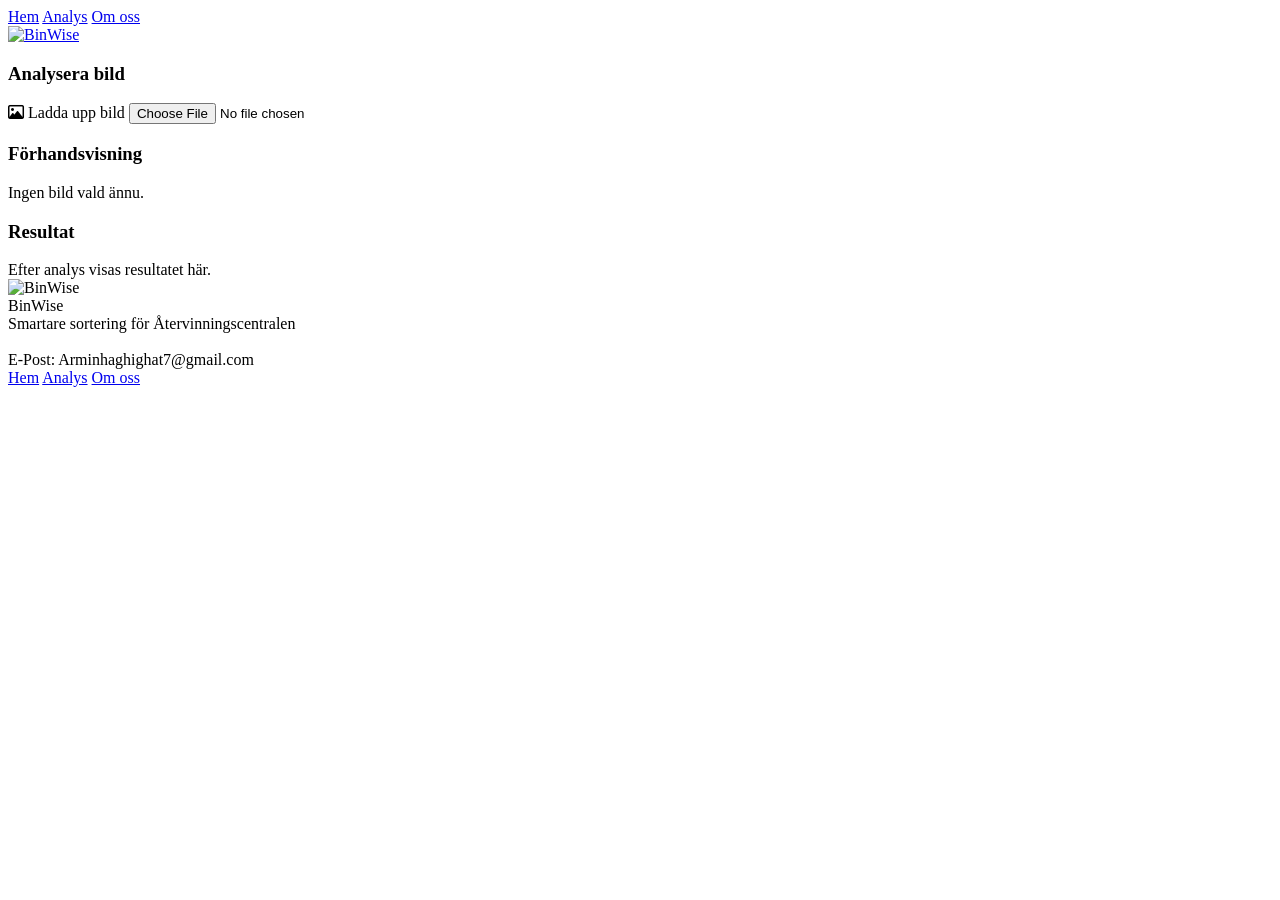
==== waste-ai-app/frontend/analys.html @ 369323a1 "first clean commit" ====
<!doctype html>
<html lang="sv">
<head>
  <meta charset="utf-8" />
  <meta name="viewport" content="width=device-width, initial-scale=1" />
  <title>BinWise - Analys</title>
  <link rel="icon" type="image/png" href="/reference-images/binwise_white.png" />
  <link rel="stylesheet" href="/static/styles.css" />
  <link rel="stylesheet" href="https://cdnjs.cloudflare.com/ajax/libs/font-awesome/6.5.2/css/all.min.css" />
</head>
<body>
  <header class="site-header">
    <div class="header-wrap">
      <div class="nav-shell">
        <nav class="nav-links">
          <a class="nav-link" href="/hem">Hem</a>
          <a class="nav-link active" href="/analys">Analys</a>
          <a class="nav-link" href="/om-oss">Om oss</a>
        </nav>
      </div>

      <a href="/hem" class="brand-anchor" aria-label="BinWise">
        <img src="/reference-images/binwise_white.png" alt="BinWise" class="brand-logo">
      </a>
    </div>
  </header>

  <main>
    <section class="section">
      <div class="wrap">
        <div class="glass-card hero-card">
          <h3 class="section-card-title">Analysera bild</h3>
          <div class="row">
            <label class="upload-btn">
              <i class="fa-regular fa-image"></i>
              <span>Ladda upp bild</span>
              <input id="file" type="file" accept="image/*">
            </label>
            <span id="status" class="muted"></span>
          </div>
        </div>

        <div class="glass-card">
          <h3 class="section-card-title">Förhandsvisning</h3>
          <div class="preview-frame">
            <img id="preview" alt="preview" style="display:none;" />
            <div id="noPreview" class="muted">Ingen bild vald ännu.</div>
          </div>
        </div>

        <div class="glass-card">
          <h3 class="section-card-title">Resultat</h3>
          <div id="result" class="muted">Efter analys visas resultatet här.</div>
        </div>
      </div>
    </section>
  </main>

  <footer class="site-footer">
    <div class="wrap footer-inner">
      <div>
        <div class="footer-brand-wrap">
          <img src="/reference-images/binwise_white.png" alt="BinWise" class="footer-logo">
          <div class="footer-brand">BinWise</div>
        </div>
        <div class="footer-text">Smartare sortering för Återvinningscentralen
           <br>  <br>
            E-Post: Arminhaghighat7@gmail.com
        </div>
      </div>

      <div class="footer-links">
        <a href="/hem">Hem</a>
        <a href="/analys">Analys</a>
        <a href="/om-oss">Om oss</a>
      </div>
    </div>
  </footer>

  <script>
    const fileInput = document.getElementById("file");
    const preview = document.getElementById("preview");
    const noPreview = document.getElementById("noPreview");
    const statusEl = document.getElementById("status");
    const resultEl = document.getElementById("result");

    let selectedFile = null;

    function setPreview(file) {
      if (!file) {
        preview.style.display = "none";
        noPreview.style.display = "block";
        return;
      }

      const url = URL.createObjectURL(file);
      preview.src = url;
      preview.style.display = "block";
      noPreview.style.display = "none";
    }

    function resetBeforeAnalyze() {
      statusEl.textContent = "";
      resultEl.textContent = "Efter analys visas resultatet här.";
    }

    async function analyzeSelectedFile() {
      if (!selectedFile) return;

      statusEl.textContent = "Analyserar...";

      try {
        const form = new FormData();
        form.append("file", selectedFile);

        const res = await fetch("/analyze", {
          method: "POST",
          body: form
        });

        const data = await res.json();
        renderApiResponse(data);

        statusEl.textContent = "Klar";
      } catch (err) {
        statusEl.textContent = "Fel vid anslutning";
        resultEl.textContent = "Fel.";
      }
    }

    fileInput.addEventListener("change", async () => {
      const f = fileInput.files?.[0];
      selectedFile = f || null;

      resetBeforeAnalyze();
      setPreview(selectedFile);

      if (selectedFile) {
        await analyzeSelectedFile();
      }
    });

    document.addEventListener("paste", async (event) => {
      const items = event.clipboardData?.items;
      if (!items) return;

      for (const item of items) {
        if (item.type && item.type.startsWith("image/")) {
          const blob = item.getAsFile();
          if (!blob) continue;

          const ext = blob.type.split("/")[1] || "png";
          selectedFile = new File([blob], `pasted-image.${ext}`, { type: blob.type });

          resetBeforeAnalyze();
          setPreview(selectedFile);
          await analyzeSelectedFile();
          break;
        }
      }
    });

    function renderPrimaryPrediction(predictions, backendNote, referenceImage) {
      if (!predictions || !predictions.length) {
        return `<div class="muted">Inget resultat.</div>`;
      }

      const first = predictions[0];
      const second = predictions.length > 1 ? predictions[1] : null;

      const secondBox = second
        ? `
          <div class="tip-box warning-box">
            <div class="tip-icon warning">
              <i class="fa-solid fa-lightbulb"></i>
            </div>
            <div class="tip-text">
              Det kan även vara <b>${second.label}</b>, men sannolikheten är lägre. För säkerhets skull kan du dubbelkolla med personal.
            </div>
          </div>
        `
        : "";

      const reuseBox = backendNote
        ? `
          <div class="tip-box success-box">
            <div class="tip-icon success">
              <i class="fa-solid fa-recycle"></i>
            </div>
            <div class="tip-text">${backendNote}</div>
          </div>
        `
        : "";

      const referenceBox = referenceImage
        ? `
          <div class="reference-image-box">
            <div class="reference-image-frame">
              <img src="${referenceImage}" alt="${first.label}">
            </div>
          </div>
        `
        : "";

      return `
        <div class="result-box">
          <div class="option-card">
            <div class="primary-result">${first.label}</div>
            <div class="primary-sub">Mest sannolika kategori</div>
            ${referenceBox}
          </div>
          ${secondBox}
          ${reuseBox}
        </div>
      `;
    }

    function renderApiResponse(data) {
      if (data.status === "no_guess") {
        const tips = (data.tips || []).map(t => `<span class="pill">${t}</span>`).join("");
        resultEl.innerHTML = `
          <div class="result-box">
            <div class="error-row">
              <i class="fa-solid fa-circle-xmark"></i>
              <b>${data.message || "Jag kan inte avgöra vad det är."}</b>
            </div>
            <div style="margin-top:10px;">${tips}</div>
          </div>
        `;
        return;
      }

      if (data.status === "ok" && data.predictions) {
        resultEl.innerHTML = renderPrimaryPrediction(
          data.predictions,
          data.note,
          data.reference_image
        );
        return;
      }

      resultEl.textContent = "Inget resultat.";
    }
  </script>
</body>
</html>
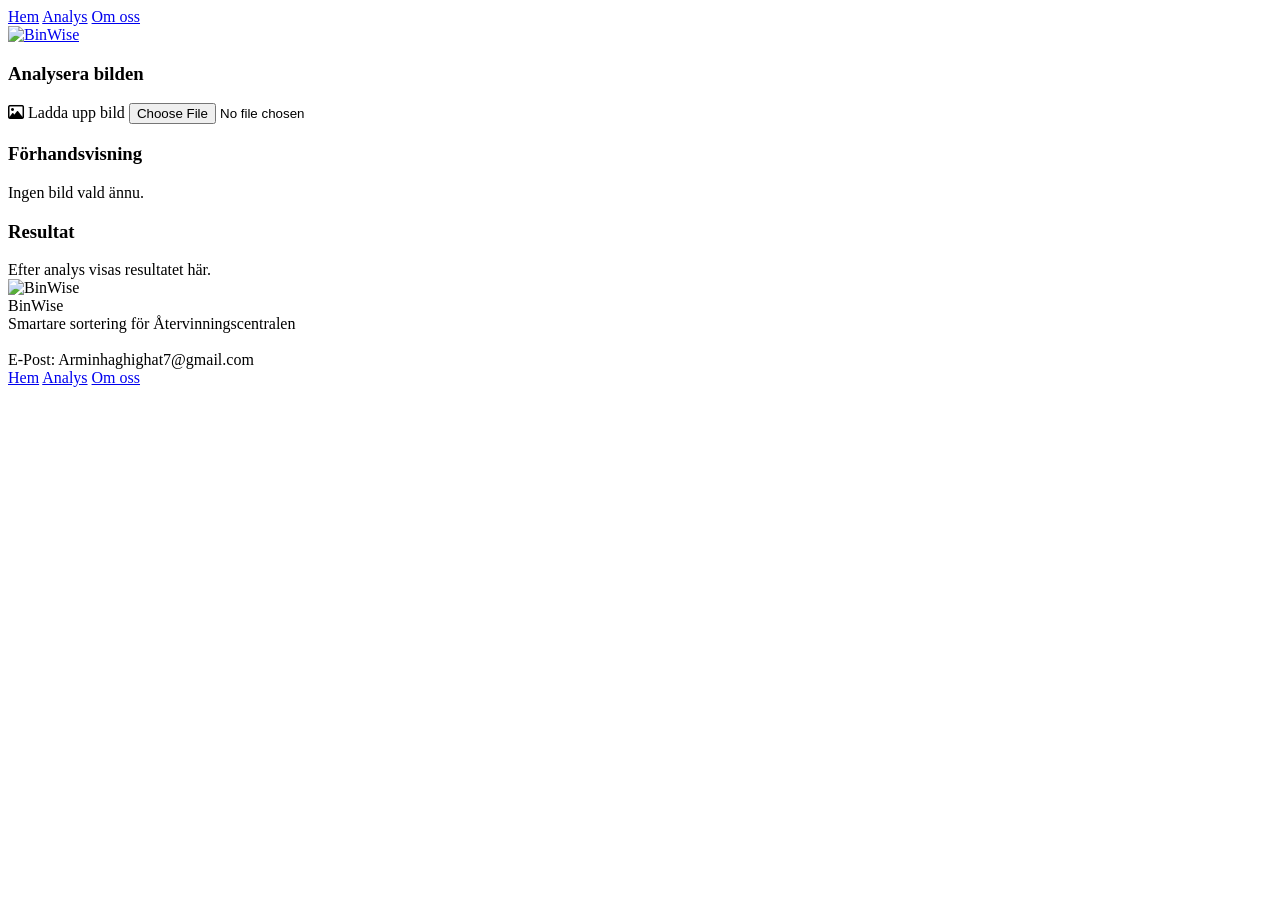
==== commit 6e01839c: "FIX test" ====
--- a/waste-ai-app/frontend/analys.html
+++ b/waste-ai-app/frontend/analys.html
@@ -29,7 +29,7 @@
     <section class="section">
       <div class="wrap">
         <div class="glass-card hero-card">
-          <h3 class="section-card-title">Analysera bild</h3>
+          <h3 class="section-card-title">Analysera bilden</h3>
           <div class="row">
             <label class="upload-btn">
               <i class="fa-regular fa-image"></i>
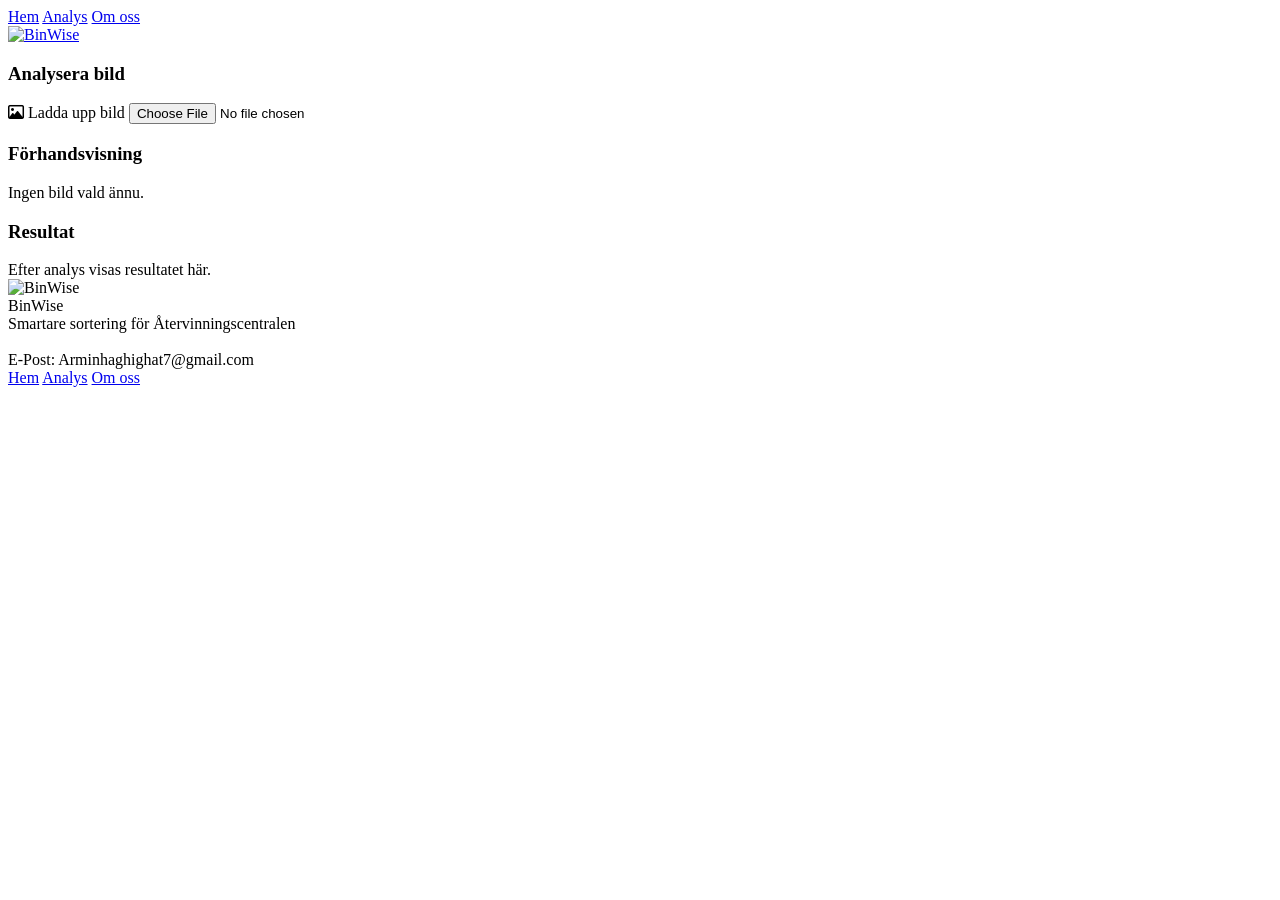
==== commit 3d07a86a: "FIX bilden text" ====
--- a/waste-ai-app/frontend/analys.html
+++ b/waste-ai-app/frontend/analys.html
@@ -29,7 +29,7 @@
     <section class="section">
       <div class="wrap">
         <div class="glass-card hero-card">
-          <h3 class="section-card-title">Analysera bilden</h3>
+          <h3 class="section-card-title">Analysera bild</h3>
           <div class="row">
             <label class="upload-btn">
               <i class="fa-regular fa-image"></i>
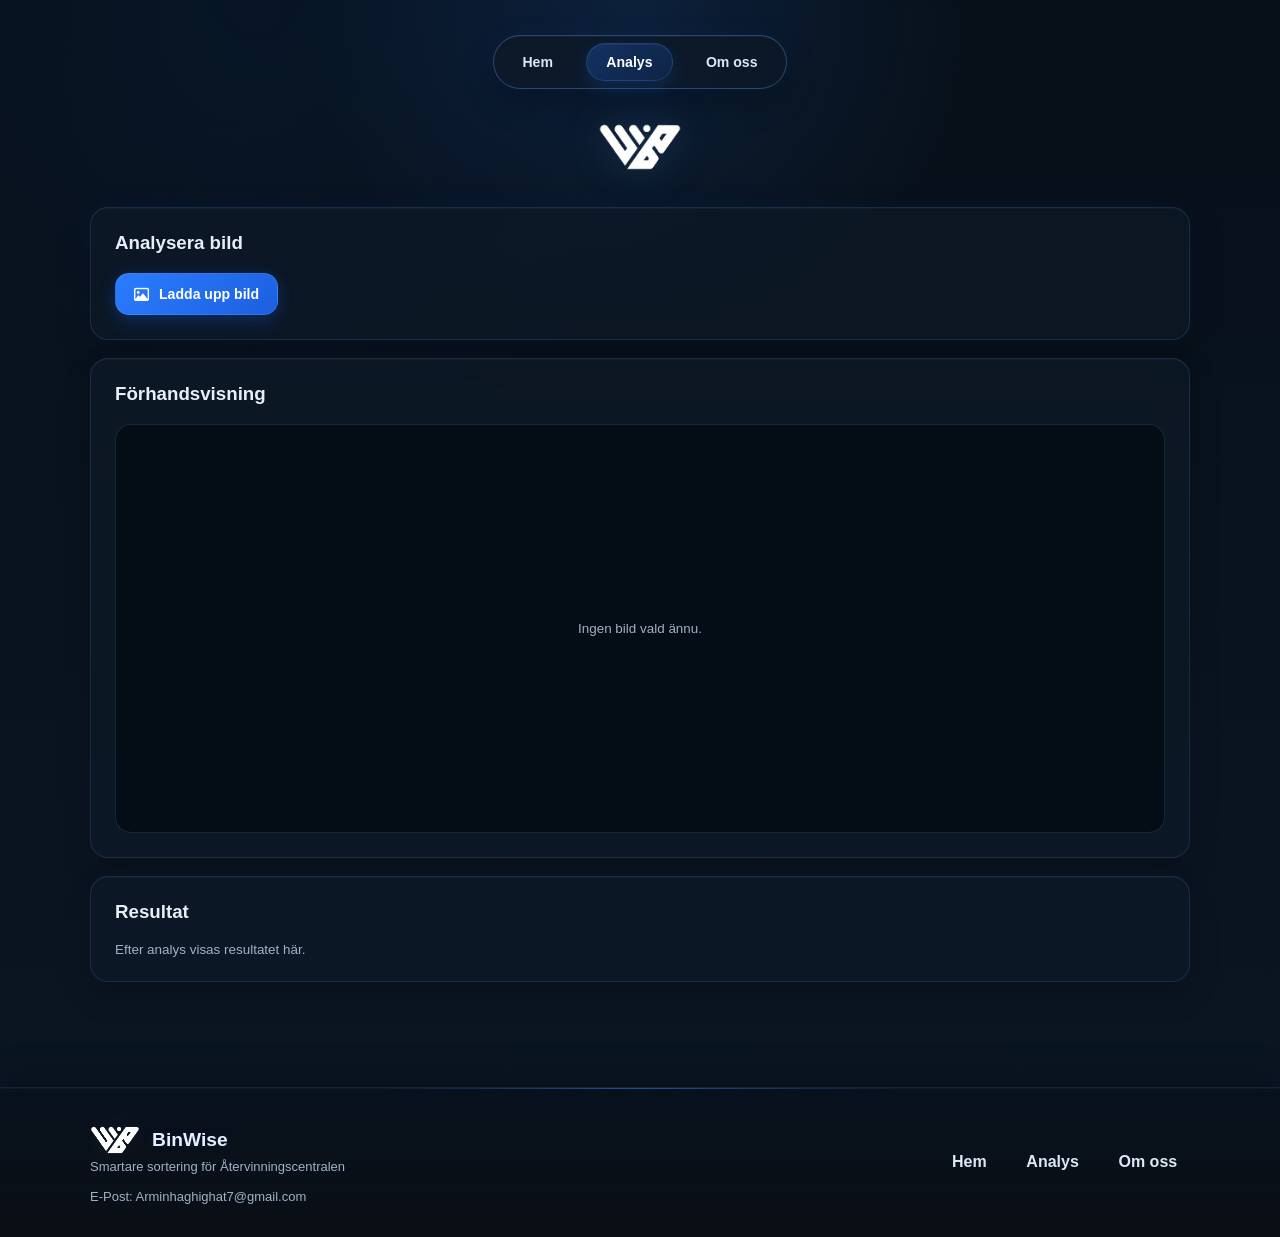
==== commit ed5b44f7: "final update" ====
--- a/waste-ai-app/frontend/analys.html
+++ b/waste-ai-app/frontend/analys.html
@@ -1,175 +1,195 @@
 <!doctype html>
 <html lang="sv">
-<head>
-  <meta charset="utf-8" />
-  <meta name="viewport" content="width=device-width, initial-scale=1" />
-  <title>BinWise - Analys</title>
-  <link rel="icon" type="image/png" href="/reference-images/binwise_white.png" />
-  <link rel="stylesheet" href="/static/styles.css" />
-  <link rel="stylesheet" href="https://cdnjs.cloudflare.com/ajax/libs/font-awesome/6.5.2/css/all.min.css" />
-</head>
-<body>
-  <header class="site-header">
-    <div class="header-wrap">
-      <div class="nav-shell">
-        <nav class="nav-links">
-          <a class="nav-link" href="/hem">Hem</a>
-          <a class="nav-link active" href="/analys">Analys</a>
-          <a class="nav-link" href="/om-oss">Om oss</a>
-        </nav>
+  <head>
+    <meta charset="utf-8" />
+    <meta name="viewport" content="width=device-width, initial-scale=1" />
+    <title>BinWise - Analys</title>
+    <link rel="icon" type="image/png" href="../images/binwise_white.png" />
+    <link rel="stylesheet" href="styles.css" />
+    <link
+      rel="stylesheet"
+      href="https://cdnjs.cloudflare.com/ajax/libs/font-awesome/6.5.2/css/all.min.css"
+    />
+  </head>
+  <body>
+    <header class="site-header">
+      <div class="header-wrap">
+        <div class="nav-shell">
+          <nav class="nav-links">
+            <a class="nav-link" href="index.html">Hem</a>
+            <a class="nav-link active" href="analys.html">Analys</a>
+            <a class="nav-link" href="om-oss.html">Om oss</a>
+          </nav>
+        </div>
+
+        <a href="index.html" class="brand-anchor" aria-label="BinWise">
+          <img
+            src="../images/binwise_white.png"
+            alt="BinWise"
+            class="brand-logo"
+          />
+        </a>
       </div>
-
-      <a href="/hem" class="brand-anchor" aria-label="BinWise">
-        <img src="/reference-images/binwise_white.png" alt="BinWise" class="brand-logo">
-      </a>
-    </div>
-  </header>
-
-  <main>
-    <section class="section">
-      <div class="wrap">
-        <div class="glass-card hero-card">
-          <h3 class="section-card-title">Analysera bild</h3>
-          <div class="row">
-            <label class="upload-btn">
-              <i class="fa-regular fa-image"></i>
-              <span>Ladda upp bild</span>
-              <input id="file" type="file" accept="image/*">
-            </label>
-            <span id="status" class="muted"></span>
-          </div>
-        </div>
-
-        <div class="glass-card">
-          <h3 class="section-card-title">Förhandsvisning</h3>
-          <div class="preview-frame">
-            <img id="preview" alt="preview" style="display:none;" />
-            <div id="noPreview" class="muted">Ingen bild vald ännu.</div>
-          </div>
-        </div>
-
-        <div class="glass-card">
-          <h3 class="section-card-title">Resultat</h3>
-          <div id="result" class="muted">Efter analys visas resultatet här.</div>
+    </header>
+
+    <main>
+      <section class="section">
+        <div class="wrap">
+          <div class="glass-card hero-card">
+            <h3 class="section-card-title">Analysera bild</h3>
+            <div class="row">
+              <label class="upload-btn">
+                <i class="fa-regular fa-image"></i>
+                <span>Ladda upp bild</span>
+                <input id="file" type="file" accept="image/*" />
+              </label>
+              <span id="status" class="muted"></span>
+            </div>
+          </div>
+
+          <div class="glass-card">
+            <h3 class="section-card-title">Förhandsvisning</h3>
+            <div class="preview-frame">
+              <img id="preview" alt="preview" style="display: none" />
+              <div id="noPreview" class="muted">Ingen bild vald ännu.</div>
+            </div>
+          </div>
+
+          <div class="glass-card">
+            <h3 class="section-card-title">Resultat</h3>
+            <div id="result" class="muted">
+              Efter analys visas resultatet här.
+            </div>
+          </div>
+        </div>
+      </section>
+    </main>
+
+    <footer class="site-footer">
+      <div class="wrap footer-inner">
+        <div>
+          <div class="footer-brand-wrap">
+            <img
+              src="../images/binwise_white.png"
+              alt="BinWise"
+              class="footer-logo"
+            />
+            <div class="footer-brand">BinWise</div>
+          </div>
+          <div class="footer-text">
+            Smartare sortering för Återvinningscentralen <br />
+            <br />
+            E-Post: Arminhaghighat7@gmail.com
+          </div>
+        </div>
+
+        <div class="footer-links">
+          <a href="index.html">Hem</a>
+          <a href="analys.html">Analys</a>
+          <a href="om-oss.html">Om oss</a>
         </div>
       </div>
-    </section>
-  </main>
-
-  <footer class="site-footer">
-    <div class="wrap footer-inner">
-      <div>
-        <div class="footer-brand-wrap">
-          <img src="/reference-images/binwise_white.png" alt="BinWise" class="footer-logo">
-          <div class="footer-brand">BinWise</div>
-        </div>
-        <div class="footer-text">Smartare sortering för Återvinningscentralen
-           <br>  <br>
-            E-Post: Arminhaghighat7@gmail.com
-        </div>
-      </div>
-
-      <div class="footer-links">
-        <a href="/hem">Hem</a>
-        <a href="/analys">Analys</a>
-        <a href="/om-oss">Om oss</a>
-      </div>
-    </div>
-  </footer>
-
-  <script>
-    const fileInput = document.getElementById("file");
-    const preview = document.getElementById("preview");
-    const noPreview = document.getElementById("noPreview");
-    const statusEl = document.getElementById("status");
-    const resultEl = document.getElementById("result");
-
-    let selectedFile = null;
-
-    function setPreview(file) {
-      if (!file) {
-        preview.style.display = "none";
-        noPreview.style.display = "block";
-        return;
-      }
-
-      const url = URL.createObjectURL(file);
-      preview.src = url;
-      preview.style.display = "block";
-      noPreview.style.display = "none";
-    }
-
-    function resetBeforeAnalyze() {
-      statusEl.textContent = "";
-      resultEl.textContent = "Efter analys visas resultatet här.";
-    }
-
-    async function analyzeSelectedFile() {
-      if (!selectedFile) return;
-
-      statusEl.textContent = "Analyserar...";
-
-      try {
-        const form = new FormData();
-        form.append("file", selectedFile);
-
-        const res = await fetch("/analyze", {
-          method: "POST",
-          body: form
-        });
-
-        const data = await res.json();
-        renderApiResponse(data);
-
-        statusEl.textContent = "Klar";
-      } catch (err) {
-        statusEl.textContent = "Fel vid anslutning";
-        resultEl.textContent = "Fel.";
-      }
-    }
-
-    fileInput.addEventListener("change", async () => {
-      const f = fileInput.files?.[0];
-      selectedFile = f || null;
-
-      resetBeforeAnalyze();
-      setPreview(selectedFile);
-
-      if (selectedFile) {
-        await analyzeSelectedFile();
-      }
-    });
-
-    document.addEventListener("paste", async (event) => {
-      const items = event.clipboardData?.items;
-      if (!items) return;
-
-      for (const item of items) {
-        if (item.type && item.type.startsWith("image/")) {
-          const blob = item.getAsFile();
-          if (!blob) continue;
-
-          const ext = blob.type.split("/")[1] || "png";
-          selectedFile = new File([blob], `pasted-image.${ext}`, { type: blob.type });
-
-          resetBeforeAnalyze();
-          setPreview(selectedFile);
+    </footer>
+
+    <script>
+      const fileInput = document.getElementById("file");
+      const preview = document.getElementById("preview");
+      const noPreview = document.getElementById("noPreview");
+      const statusEl = document.getElementById("status");
+      const resultEl = document.getElementById("result");
+
+      let selectedFile = null;
+
+      function setPreview(file) {
+        if (!file) {
+          preview.style.display = "none";
+          noPreview.style.display = "block";
+          return;
+        }
+
+        const url = URL.createObjectURL(file);
+        preview.src = url;
+        preview.style.display = "block";
+        noPreview.style.display = "none";
+      }
+
+      function resetBeforeAnalyze() {
+        statusEl.textContent = "";
+        resultEl.textContent = "Efter analys visas resultatet här.";
+      }
+
+      async function analyzeSelectedFile() {
+        if (!selectedFile) return;
+
+        statusEl.textContent = "Analyserar...";
+
+        try {
+          const form = new FormData();
+          form.append("file", selectedFile);
+
+          const res = await fetch("/analyze", {
+            method: "POST",
+            body: form,
+          });
+
+          const data = await res.json();
+          renderApiResponse(data);
+
+          statusEl.textContent = "Klar";
+        } catch (err) {
+          statusEl.textContent = "Fel vid anslutning";
+          resultEl.textContent = "Fel.";
+        }
+      }
+
+      fileInput.addEventListener("change", async () => {
+        const f = fileInput.files?.[0];
+        selectedFile = f || null;
+
+        resetBeforeAnalyze();
+        setPreview(selectedFile);
+
+        if (selectedFile) {
           await analyzeSelectedFile();
-          break;
-        }
-      }
-    });
-
-    function renderPrimaryPrediction(predictions, backendNote, referenceImage) {
-      if (!predictions || !predictions.length) {
-        return `<div class="muted">Inget resultat.</div>`;
-      }
-
-      const first = predictions[0];
-      const second = predictions.length > 1 ? predictions[1] : null;
-
-      const secondBox = second
-        ? `
+        }
+      });
+
+      document.addEventListener("paste", async (event) => {
+        const items = event.clipboardData?.items;
+        if (!items) return;
+
+        for (const item of items) {
+          if (item.type && item.type.startsWith("image/")) {
+            const blob = item.getAsFile();
+            if (!blob) continue;
+
+            const ext = blob.type.split("/")[1] || "png";
+            selectedFile = new File([blob], `pasted-image.${ext}`, {
+              type: blob.type,
+            });
+
+            resetBeforeAnalyze();
+            setPreview(selectedFile);
+            await analyzeSelectedFile();
+            break;
+          }
+        }
+      });
+
+      function renderPrimaryPrediction(
+        predictions,
+        backendNote,
+        referenceImage,
+      ) {
+        if (!predictions || !predictions.length) {
+          return `<div class="muted">Inget resultat.</div>`;
+        }
+
+        const first = predictions[0];
+        const second = predictions.length > 1 ? predictions[1] : null;
+
+        const secondBox = second
+          ? `
           <div class="tip-box warning-box">
             <div class="tip-icon warning">
               <i class="fa-solid fa-lightbulb"></i>
@@ -179,10 +199,10 @@
             </div>
           </div>
         `
-        : "";
-
-      const reuseBox = backendNote
-        ? `
+          : "";
+
+        const reuseBox = backendNote
+          ? `
           <div class="tip-box success-box">
             <div class="tip-icon success">
               <i class="fa-solid fa-recycle"></i>
@@ -190,19 +210,19 @@
             <div class="tip-text">${backendNote}</div>
           </div>
         `
-        : "";
-
-      const referenceBox = referenceImage
-        ? `
+          : "";
+
+        const referenceBox = referenceImage
+          ? `
           <div class="reference-image-box">
             <div class="reference-image-frame">
               <img src="${referenceImage}" alt="${first.label}">
             </div>
           </div>
         `
-        : "";
-
-      return `
+          : "";
+
+        return `
         <div class="result-box">
           <div class="option-card">
             <div class="primary-result">${first.label}</div>
@@ -213,12 +233,14 @@
           ${reuseBox}
         </div>
       `;
-    }
-
-    function renderApiResponse(data) {
-      if (data.status === "no_guess") {
-        const tips = (data.tips || []).map(t => `<span class="pill">${t}</span>`).join("");
-        resultEl.innerHTML = `
+      }
+
+      function renderApiResponse(data) {
+        if (data.status === "no_guess") {
+          const tips = (data.tips || [])
+            .map((t) => `<span class="pill">${t}</span>`)
+            .join("");
+          resultEl.innerHTML = `
           <div class="result-box">
             <div class="error-row">
               <i class="fa-solid fa-circle-xmark"></i>
@@ -227,20 +249,20 @@
             <div style="margin-top:10px;">${tips}</div>
           </div>
         `;
-        return;
-      }
-
-      if (data.status === "ok" && data.predictions) {
-        resultEl.innerHTML = renderPrimaryPrediction(
-          data.predictions,
-          data.note,
-          data.reference_image
-        );
-        return;
-      }
-
-      resultEl.textContent = "Inget resultat.";
-    }
-  </script>
-</body>
-</html>+          return;
+        }
+
+        if (data.status === "ok" && data.predictions) {
+          resultEl.innerHTML = renderPrimaryPrediction(
+            data.predictions,
+            data.note,
+            data.reference_image,
+          );
+          return;
+        }
+
+        resultEl.textContent = "Inget resultat.";
+      }
+    </script>
+  </body>
+</html>
--- a/waste-ai-app/frontend/styles.css
+++ b/waste-ai-app/frontend/styles.css
@@ -0,0 +1,648 @@
+:root {
+  --bg: #071019;
+  --bg-2: #0b1624;
+  --panel: rgba(14, 25, 39, 0.72);
+  --panel-2: rgba(10, 19, 31, 0.86);
+  --panel-3: rgba(12, 22, 35, 0.95);
+  --border: rgba(62, 104, 155, 0.28);
+  --border-strong: rgba(84, 138, 210, 0.42);
+  --accent: #d9d9d9;
+  --text: #e8eef6;
+  --muted: #9fb2c7;
+  --gold: #caa400;
+  --blue: #2b7cff;
+  --blue-2: #1c5fe0;
+  --green-box: #12933c;
+  --warning-box: #d4aa00;
+  --danger: #ff5d5d;
+  --glow: rgba(43, 124, 255, 0.20);
+}
+
+* {
+  box-sizing: border-box;
+}
+
+html, body {
+  margin: 0;
+  padding: 0;
+  color: var(--text);
+  font-family: Arial, Helvetica, sans-serif;
+  background:
+    radial-gradient(circle at top, rgba(43, 124, 255, 0.14), transparent 24%),
+    radial-gradient(circle at 20% 0%, rgba(10, 70, 160, 0.10), transparent 30%),
+    linear-gradient(180deg, var(--bg), var(--bg-2));
+}
+
+body {
+  min-height: 100vh;
+  display: flex;
+  flex-direction: column;
+}
+
+main {
+  flex: 1;
+}
+
+a {
+  color: inherit;
+  text-decoration: none;
+}
+
+.wrap {
+  width: min(92vw, 1100px);
+  margin: 0 auto;
+}
+
+/* Header */
+.site-header {
+  padding: 2.2rem 0 0;
+}
+
+.header-wrap {
+  width: min(92vw, 1200px);
+  margin: 0 auto;
+  display: flex;
+  flex-direction: column;
+  align-items: center;
+  justify-content: center;
+  gap: 1rem;
+}
+
+.nav-shell {
+  width: fit-content;
+  margin: 0 auto;
+  background: rgba(14, 25, 39, 0.78);
+  border: 1px solid var(--border-strong);
+  border-radius: 999px;
+  padding: 0.45rem 0.55rem;
+  display: flex;
+  align-items: center;
+  justify-content: center;
+  backdrop-filter: blur(12px);
+  box-shadow:
+    0 14px 30px rgba(0, 0, 0, 0.28),
+    0 0 24px rgba(43, 124, 255, 0.08),
+    inset 0 1px 0 rgba(255, 255, 255, 0.04);
+}
+
+.nav-links {
+  display: flex;
+  align-items: center;
+  gap: clamp(6px, 1.1vw, 14px);
+  flex-wrap: wrap;
+  justify-content: center;
+}
+
+.nav-link {
+  color: #dbe8f6;
+  font-size: clamp(14px, 1.1vw, 17px);
+  font-weight: 700;
+  padding: 0.62rem 1.2rem;
+  border-radius: 999px;
+  transition: 0.22s ease;
+}
+
+.nav-link:hover {
+  color: #ffffff;
+  background: rgba(255, 255, 255, 0.05);
+}
+
+.nav-link.active {
+  color: #ffffff;
+  background: linear-gradient(135deg, rgba(43,124,255,0.26), rgba(28,95,224,0.16));
+  border: 1px solid rgba(76, 143, 255, 0.22);
+  box-shadow:
+    0 8px 18px rgba(43, 124, 255, 0.16),
+    inset 0 1px 0 rgba(255,255,255,0.05);
+}
+
+.brand-anchor {
+  display: inline-flex;
+  align-items: center;
+  justify-content: center;
+  margin-top: 0;
+}
+
+.brand-logo {
+  height: clamp(52px, 5vw, 82px);
+  width: auto;
+  display: block;
+  margin-top: 10px;
+  margin-bottom: 10px;
+  filter:
+    drop-shadow(0 0 18px rgba(255, 255, 255, 0.08))
+    drop-shadow(0 0 24px rgba(43, 124, 255, 0.10));
+}
+
+/* Section / Cards */
+.section {
+  padding: 0rem 0 clamp(22px, 3vw, 40px);
+}
+
+.glass-card {
+  background: var(--panel);
+  border: 1px solid var(--border);
+  border-radius: 18px;
+  padding: clamp(16px, 1.9vw, 24px);
+  margin: 18px 0;
+  backdrop-filter: blur(10px);
+  box-shadow:
+    0 14px 30px rgba(0, 0, 0, 0.18),
+    inset 0 1px 0 rgba(255,255,255,0.03);
+}
+
+.hero-card {
+  box-shadow:
+    0 16px 34px rgba(0, 0, 0, 0.22),
+    0 0 30px rgba(43, 124, 255, 0.06),
+    inset 0 1px 0 rgba(255,255,255,0.03);
+}
+
+.section-card-title {
+  font-size: 1.17em;
+  font-weight: bold;
+  margin: 0 0 1em 0;
+}
+
+.row {
+  display: flex;
+  gap: 12px;
+  flex-wrap: wrap;
+  align-items: center;
+}
+
+/* Upload */
+.upload-btn {
+  background: linear-gradient(135deg, var(--blue), var(--blue-2));
+  color: white;
+  font-weight: 700;
+  padding: 12px 18px;
+  border-radius: 14px;
+  cursor: pointer;
+  font-size: clamp(14px, 1.1vw, 16px);
+  border: 1px solid rgba(255,255,255,0.08);
+  display: inline-flex;
+  align-items: center;
+  gap: 10px;
+  transition: 0.22s ease;
+  box-shadow:
+    0 8px 18px rgba(24, 95, 224, 0.22),
+    0 0 18px rgba(43, 124, 255, 0.10);
+}
+
+.upload-btn:hover {
+  transform: translateY(-1px);
+  box-shadow:
+    0 10px 22px rgba(24, 95, 224, 0.28),
+    0 0 24px rgba(43, 124, 255, 0.16);
+}
+
+.upload-btn i {
+  font-size: 15px;
+}
+
+.upload-btn input {
+  display: none;
+}
+
+.muted {
+  color: var(--muted);
+  font-size: clamp(13px, 1.05vw, 15px);
+}
+
+.paste-hint {
+  margin-top: 10px;
+}
+
+/* Preview */
+.preview-frame {
+  width: 100%;
+  max-width: 100%;
+  height: clamp(260px, 32vw, 420px);
+  border: 1px solid rgba(70, 108, 156, 0.28);
+  border-radius: 16px;
+  overflow: hidden;
+  background: rgba(4, 11, 19, 0.82);
+  display: flex;
+  align-items: center;
+  justify-content: center;
+}
+
+.preview-frame img {
+  width: 100%;
+  height: 100%;
+  object-fit: contain;
+  display: block;
+}
+
+/* Result */
+.result-title {
+  font-size: 1.17em;
+  font-weight: bold;
+  margin: 0 0 1em 0;
+}
+
+.result-box {
+  border: 1px solid rgba(212, 170, 0, 0.95);
+  border-radius: 18px;
+  padding: 12px;
+  margin-top: 12px;
+  background: rgba(16, 25, 35, 0.72);
+  box-shadow:
+    inset 0 1px 0 rgba(255,255,255,0.02),
+    0 0 0 1px rgba(212,170,0,0.06);
+}
+
+.option-card {
+  border: 1px solid rgba(65, 104, 150, 0.38);
+  border-radius: 14px;
+  padding: 14px;
+  margin-top: 0;
+  background: rgba(8, 17, 27, 0.86);
+  text-align: center;
+}
+
+.primary-result {
+  font-size: clamp(22px, 2.2vw, 30px);
+  font-weight: 700;
+  margin-bottom: 4px;
+  text-align: center;
+  color: #bcd2ee;
+}
+
+.primary-sub {
+  color: #c9d7ea;
+  font-size: clamp(16px, 1.2vw, 20px);
+  text-align: center;
+}
+
+.reference-image-box {
+  margin-top: 14px;
+  text-align: center;
+}
+
+.reference-image-frame {
+  width: min(24vw, 305px);
+  min-width: 220px;
+  aspect-ratio: 0.72 / 1;
+  border-radius: 18px;
+  overflow: hidden;
+  border: 1px solid var(--gold);
+  background: transparent;
+  display: flex;
+  align-items: center;
+  justify-content: center;
+  margin: 0 auto;
+  padding: 10px;
+}
+
+.reference-image-frame img {
+  width: 100%;
+  height: 100%;
+  object-fit: cover;
+  display: block;
+  border-radius: 10px;
+}
+
+/* Tips */
+.tip-box {
+  border-radius: 12px;
+  padding: 12px 14px;
+  margin-top: 10px;
+  background: rgba(11, 20, 31, 0.88);
+  color: #d6e4f5;
+  line-height: 1.7;
+  font-size: clamp(14px, 1.1vw, 16px);
+  display: flex;
+  align-items: flex-start;
+  gap: 10px;
+  box-shadow: inset 0 1px 0 rgba(255,255,255,0.02);
+}
+
+.warning-box {
+  border: 1px solid rgba(212, 170, 0, 0.55);
+}
+
+.success-box {
+  border: 1px solid rgba(18, 147, 60, 0.55);
+}
+
+.tip-icon {
+  width: 28px;
+  height: 28px;
+  min-width: 28px;
+  border-radius: 8px;
+  display: inline-flex;
+  align-items: center;
+  justify-content: center;
+  margin-top: 1px;
+  font-size: 14px;
+}
+
+.tip-icon.warning {
+  background: var(--warning-box);
+  color: #111;
+}
+
+.tip-icon.success {
+  background: var(--green-box);
+  color: #fff;
+}
+
+.tip-text {
+  flex: 1;
+}
+
+.error-row {
+  display: flex;
+  align-items: center;
+  gap: 10px;
+  color: #f4f6fb;
+}
+
+.error-row i {
+  color: var(--danger);
+  font-size: 18px;
+}
+
+.pill {
+  display: inline-block;
+  padding: 6px 10px;
+  border-radius: 999px;
+  border: 1px solid rgba(70, 108, 156, 0.28);
+  background: rgba(7, 16, 25, 0.85);
+  margin: 6px 6px 0 0;
+  font-size: 13px;
+}
+
+/* Home/About helpers */
+.hero-title {
+  font-size: clamp(34px, 4vw, 26px);
+  margin: 0 0 12px 0;
+  color: #e7f0ff;
+}
+
+.hero-text {
+  color: var(--text);
+  font-size: clamp(15px, 1.2vw, 18px);
+  line-height: 1.4;
+  max-width: 760px;
+}
+
+.info-grid {
+  display: grid;
+  grid-template-columns: repeat(2, minmax(0, 1fr));
+  gap: 18px;
+}
+
+.info-box {
+  background: rgba(11, 20, 31, 0.82);
+  border: 1px solid rgba(62, 104, 155, 0.24);
+  border-radius: 16px;
+  padding: 18px;
+}
+
+.info-box h3 {
+  margin-top: 0;
+  margin-bottom: 10px;
+}
+
+.info-box p,
+.info-box li {
+  color: var(--text);
+  line-height: 1.8;
+}
+
+
+/* Footer */
+.site-footer {
+  margin-top: 48px;
+  position: relative;
+  background:
+    linear-gradient(180deg, rgba(7, 16, 28, 0.72), rgba(11, 15, 20, 0.92));
+  border-top: 1px solid rgba(75, 130, 220, 0.18);
+  backdrop-filter: blur(10px);
+  box-shadow:
+    0 -10px 30px rgba(0, 0, 0, 0.25),
+    inset 0 1px 0 rgba(255, 255, 255, 0.03);
+}
+
+.site-footer::before {
+  content: "";
+  position: absolute;
+  inset: 0 auto auto 50%;
+  transform: translateX(-50%);
+  width: min(60vw, 520px);
+  height: 1px;
+  background: linear-gradient(
+    90deg,
+    rgba(43, 124, 255, 0),
+    rgba(43, 124, 255, 0.55),
+    rgba(43, 124, 255, 0)
+  );
+  pointer-events: none;
+}
+
+.footer-inner {
+  padding: clamp(22px, 2.6vw, 34px) 0;
+  display: flex;
+  justify-content: space-between;
+  gap: 16px;
+  flex-wrap: wrap;
+  align-items: center;
+}
+
+.footer-brand-wrap {
+  display: flex;
+  align-items: center;
+  gap: 12px;
+}
+
+.footer-logo {
+  height: clamp(32px, 3vw, 44px);
+  width: auto;
+  display: block;
+  filter: drop-shadow(0 0 12px rgba(255,255,255,0.05));
+}
+
+.footer-brand {
+  font-size: clamp(18px, 1.5vw, 24px);
+  font-weight: 700;
+  color: #e7f0ff;
+  text-shadow: 0 0 12px rgba(43, 124, 255, 0.12);
+}
+
+.footer-text {
+  color: #9fb2c7;
+  font-size: clamp(13px, 1vw, 15px);
+}
+
+.footer-links {
+  display: flex;
+  gap: 14px;
+  flex-wrap: wrap;
+}
+
+.footer-links a {
+  color: #dbe8f6;
+  font-weight: 600;
+  padding: 0.32rem 0.74rem;
+  border-radius: 999px;
+  border: 1px solid transparent;
+  transition: 0.22s ease;
+}
+
+.footer-links a:hover {
+  color: #ffffff;
+  background: rgba(43, 124, 255, 0.10);
+  border-color: rgba(76, 143, 255, 0.18);
+  box-shadow: 0 0 16px rgba(43, 124, 255, 0.10);
+}
+
+@media (max-width: 768px) {
+  .nav-shell {
+    width: fit-content;
+    max-width: 92vw;
+    padding: 10px 12px;
+  }
+
+  .site-header {
+    padding-top: 2.4rem;
+  }
+
+  .brand-anchor {
+    margin-top: 0.55rem;
+  }
+
+  .brand-logo {
+    height: 58px;
+  }
+
+  .footer-inner {
+    flex-direction: column;
+    align-items: flex-start;
+  }
+
+  .reference-image-frame {
+    width: min(68vw, 300px);
+    min-width: 0;
+  }
+
+  .info-grid {
+    grid-template-columns: 1fr;
+  }
+}
+
+/* HERO FLEX */
+.hero-flex {
+  display: flex;
+  justify-content: space-between;
+  align-items: center;
+  gap: 30px;
+}
+
+.hero-text-block {
+  max-width: 600px;
+}
+
+.hero-logo img {
+  width: clamp(120px, 12vw, 180px);
+  opacity: 0.9;
+}
+
+/* TEAM */
+.team-grid {
+  display: grid;
+  grid-template-columns: repeat(2, 1fr);
+  gap: 18px;
+  margin-top: 10px;
+}
+
+.team-card {
+  display: flex;
+  gap: 18px;
+  align-items: center;
+}
+
+.team-img {
+  width: 260px;
+  height: 260px;
+  border-radius: 14px;
+  overflow: hidden;
+  border: 1px solid var(--border);
+}
+
+.team-img img {
+  width: 100%;
+  height: 100%;
+  object-fit: cover;
+}
+
+.team-content {
+  flex: 1;
+}
+
+.team-name {
+  font-size: 20px;
+  font-weight: 700;
+}
+
+.team-role {
+  font-size: 14px;
+  color: var(--muted);
+  margin-bottom: 6px;
+}
+
+.team-desc {
+  font-size: 14px;
+  line-height: 1.6;
+}
+
+/* PARTNER */
+
+.partner-title {
+  font-size: clamp(34px, 4vw, 26px);
+    margin: 0 0 12px 0;
+}
+
+.partner-text {
+  color: var(--text);
+  font-size: clamp(15px, 1.2vw, 18px);
+  line-height: 1.4;
+  max-width: 760px;
+}
+
+.partner-card {
+  display: flex;
+  justify-content: space-between;
+  align-items: center;
+  gap: 20px;
+}
+
+.partner-logo img {
+  width: clamp(120px, 12vw, 180px);
+  opacity: 0.9;
+}
+
+/* RESPONSIVE */
+@media (max-width: 768px) {
+
+  .hero-flex {
+    flex-direction: column;
+    text-align: center;
+  }
+
+  .team-grid {
+    grid-template-columns: 1fr;
+  }
+
+  .team-card {
+    flex-direction: column;
+    text-align: center;
+  }
+
+  .partner-card {
+    flex-direction: column;
+    text-align: center;
+  }
+}
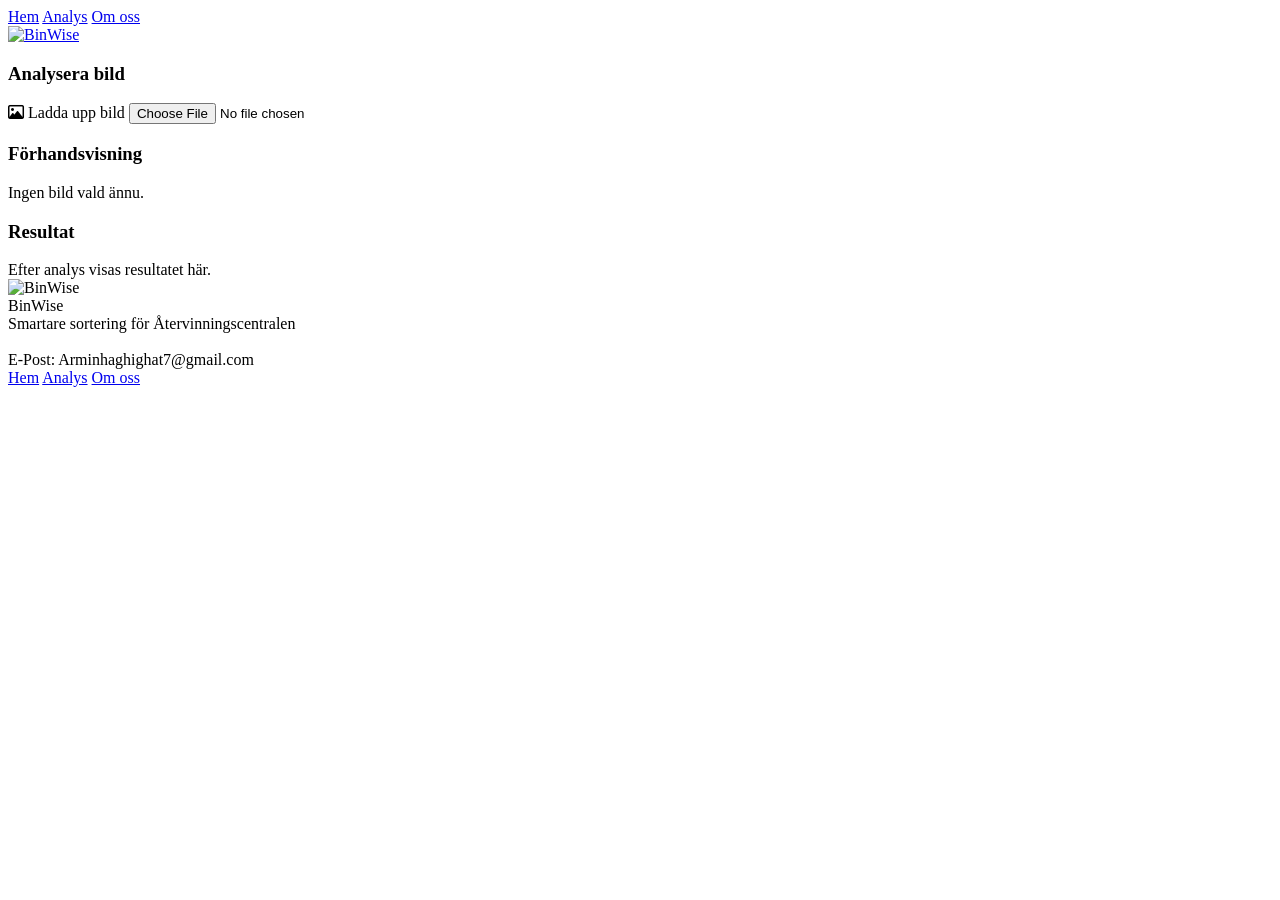
==== commit c0608dec: "fix asset paths" ====
--- a/waste-ai-app/frontend/analys.html
+++ b/waste-ai-app/frontend/analys.html
@@ -5,7 +5,7 @@
     <meta name="viewport" content="width=device-width, initial-scale=1" />
     <title>BinWise - Analys</title>
     <link rel="icon" type="image/png" href="../images/binwise_white.png" />
-    <link rel="stylesheet" href="styles.css" />
+    <link rel="stylesheet" href="/static/styles.css" />
     <link
       rel="stylesheet"
       href="https://cdnjs.cloudflare.com/ajax/libs/font-awesome/6.5.2/css/all.min.css"
@@ -24,7 +24,7 @@
 
         <a href="index.html" class="brand-anchor" aria-label="BinWise">
           <img
-            src="../images/binwise_white.png"
+            src="/reference-images/binwise_white.png"
             alt="BinWise"
             class="brand-logo"
           />
@@ -70,7 +70,7 @@
         <div>
           <div class="footer-brand-wrap">
             <img
-              src="../images/binwise_white.png"
+              src="/reference-images/binwise_white.png"
               alt="BinWise"
               class="footer-logo"
             />
